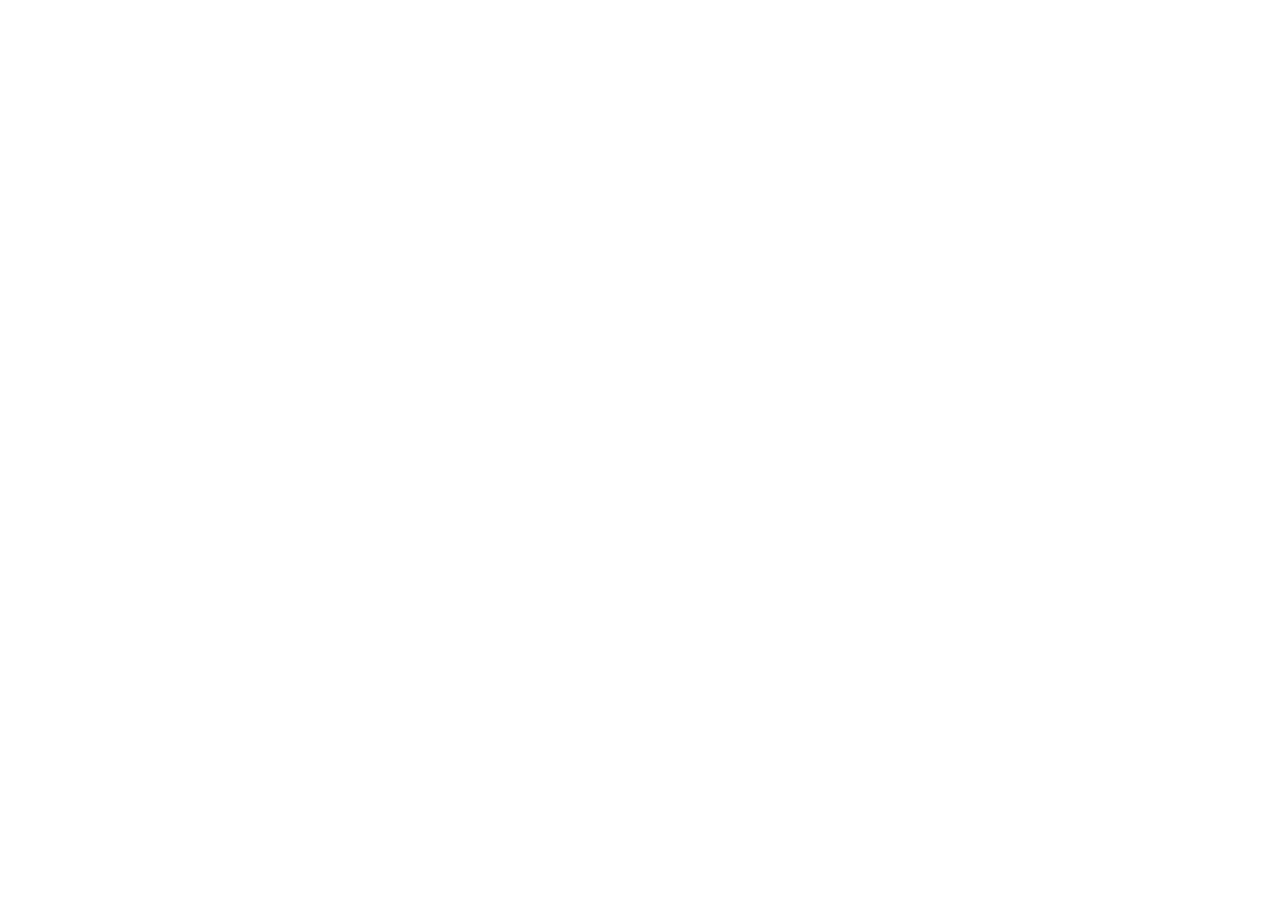
==== index.html @ 57d98293 "Actualizacion proyecto" ====
<!DOCTYPE html>
<html lang="en">
<head>
    <meta charset="UTF-8">
    <meta name="viewport" content="width=device-width, initial-scale=1.0">
    <title>Document</title>
</head>
<body>
    
</body>
</html>
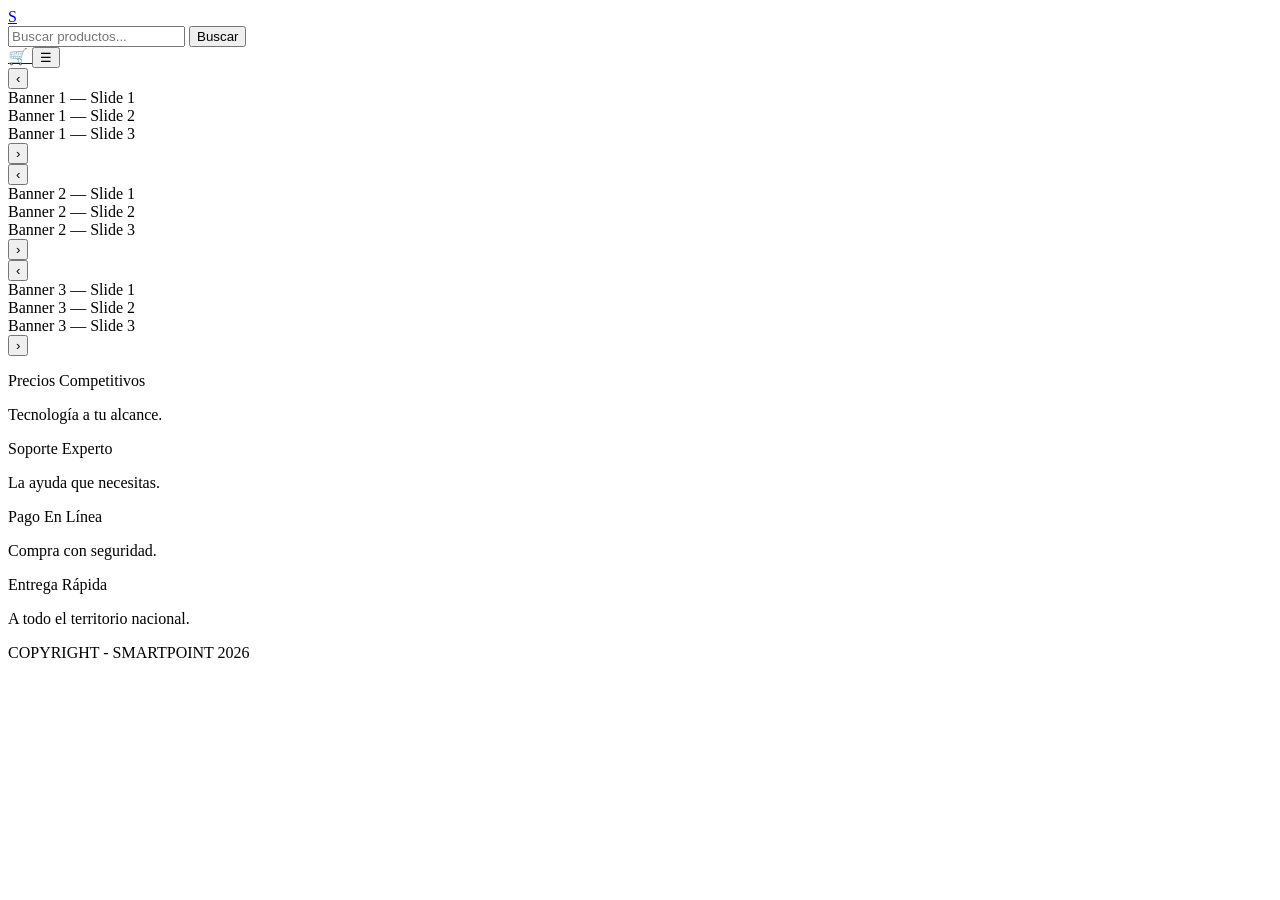
==== commit f56f1534: "Actualizacion css index" ====
--- a/index.html
+++ b/index.html
@@ -1,11 +1,111 @@
 <!DOCTYPE html>
-<html lang="en">
+<html lang="es">
 <head>
-    <meta charset="UTF-8">
-    <meta name="viewport" content="width=device-width, initial-scale=1.0">
-    <title>Document</title>
+  <meta charset="UTF-8" />
+  <meta name="viewport" content="width=device-width, initial-scale=1.0" />
+  <title>ZTech Store</title>
+  <link rel="stylesheet" href="dfas.css" />
 </head>
 <body>
-    
+ 
+  <!-- ========== HEADER ========== -->
+  <header id="header">
+ 
+    <a href="#" id="logo">S</a>
+ 
+    <div id="buscador">
+      <input type="text" placeholder="Buscar productos..." />
+      <button>Buscar</button>
+    </div>
+ 
+    <div id="acciones">
+      <a href="#" id="carrito">🛒 </a>
+      <button id="menu">☰</button>
+    </div>
+ 
+  </header>
+ 
+ 
+  <!-- ========== CARRUSEL 1 ========== -->
+  <div class="carrusel-contenedor">
+ 
+    <button class="flecha izquierda" onclick="moverCarrusel('carrusel1', -1)">‹</button>
+ 
+    <div class="carrusel" id="carrusel1">
+      <!-- Agrega o quita slides aquí -->
+      <!-- Para poner una imagen: <div class="slide"><img src="tu-foto.jpg" alt="Banner" /></div> -->
+      <div class="slide">Banner 1 — Slide 1</div>
+      <div class="slide">Banner 1 — Slide 2</div>
+      <div class="slide">Banner 1 — Slide 3</div>
+    </div>
+ 
+    <button class="flecha derecha" onclick="moverCarrusel('carrusel1', 1)">›</button>
+ 
+    <div class="puntos" id="puntos-carrusel1"></div>
+ 
+  </div>
+ 
+ 
+  <!-- ========== CARRUSEL 2 ========== -->
+  <div class="carrusel-contenedor">
+ 
+    <button class="flecha izquierda" onclick="moverCarrusel('carrusel2', -1)">‹</button>
+ 
+    <div class="carrusel" id="carrusel2">
+      <div class="slide">Banner 2 — Slide 1</div>
+      <div class="slide">Banner 2 — Slide 2</div>
+      <div class="slide">Banner 2 — Slide 3</div>
+    </div>
+ 
+    <button class="flecha derecha" onclick="moverCarrusel('carrusel2', 1)">›</button>
+ 
+    <div class="puntos" id="puntos-carrusel2"></div>
+ 
+  </div>
+ 
+   <!-- ========== CARRUSEL 3 ========== -->
+  <div class="carrusel-contenedor">
+ 
+    <button class="flecha izquierda" onclick="moverCarrusel('carrusel3', -1)">‹</button>
+ 
+    <div class="carrusel" id="carrusel3">
+      <div class="slide">Banner 3 — Slide 1</div>
+      <div class="slide">Banner 3 — Slide 2</div>
+      <div class="slide">Banner 3 — Slide 3</div>
+    </div>
+ 
+    <button class="flecha derecha" onclick="moverCarrusel('carrusel3', 1)">›</button>
+ 
+    <div class="puntos" id="puntos-carrusel3"></div>
+ 
+  </div>
+  <div id="beneficios">
+ 
+    <div class="beneficio">
+      <p class="beneficio-titulo">Precios Competitivos</p>
+      <p class="beneficio-texto">Tecnología a tu alcance.</p>
+    </div>
+ 
+    <div class="beneficio">
+      <p class="beneficio-titulo">Soporte Experto</p>
+      <p class="beneficio-texto">La ayuda que necesitas.</p>
+    </div>
+ 
+    <div class="beneficio">
+      <p class="beneficio-titulo">Pago En Línea</p>
+      <p class="beneficio-texto">Compra con seguridad.</p>
+    </div>
+ 
+    <div class="beneficio">
+      <p class="beneficio-titulo">Entrega Rápida</p>
+      <p class="beneficio-texto">A todo el territorio nacional.</p>
+    </div>
+ 
+  </div>
+ 
+ 
+  
+ 
 </body>
+<footer>COPYRIGHT - SMARTPOINT 2026</footer>
 </html>
